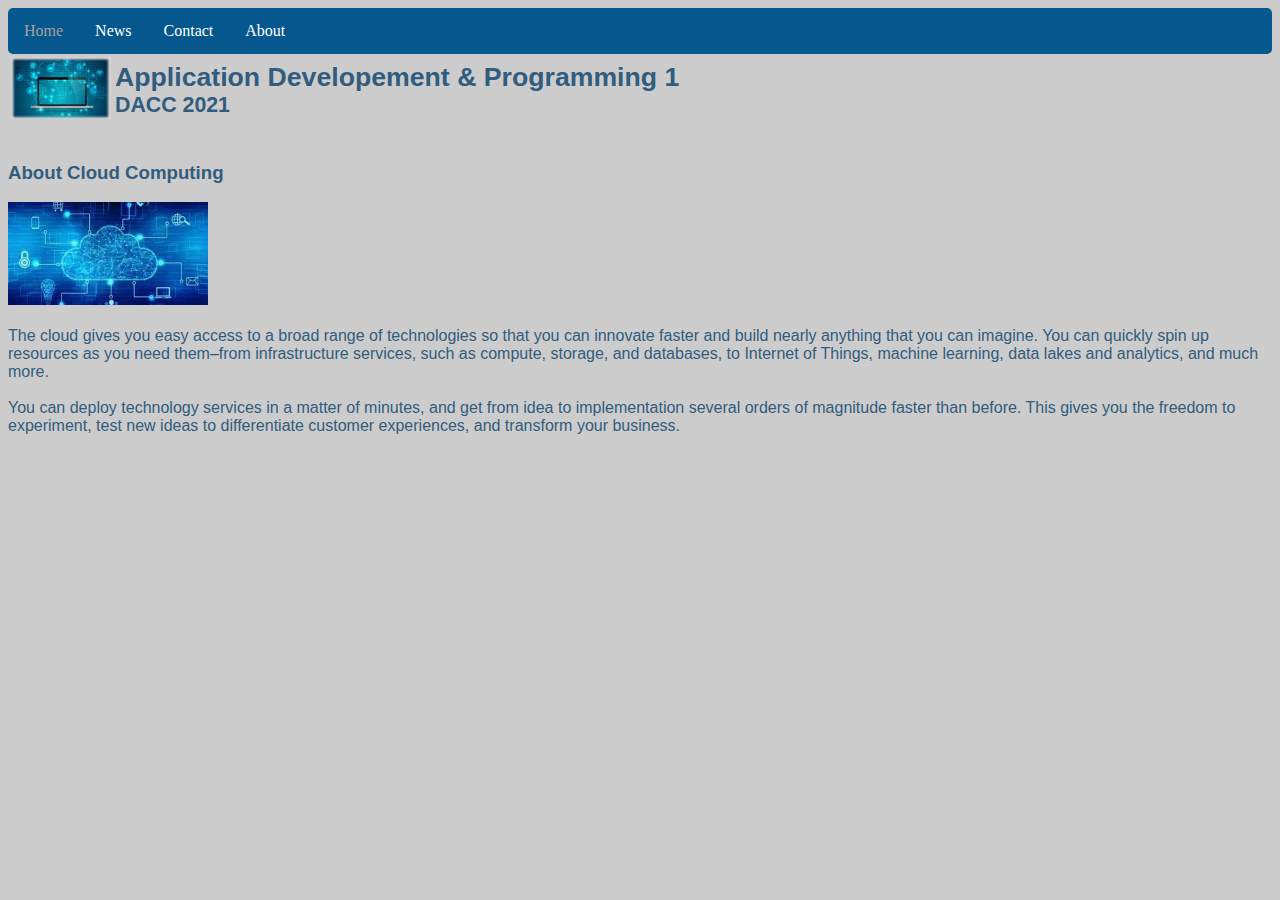
==== about.html @ cc44da23 "Site Update" ====
<!DOCTYPE html>
<html>
<head>
<style>
ul {
    border-radius: 5px;
  list-style-type: none;
  margin: 0;
  padding: 0;
  overflow: hidden;
  background-color: rgb(5, 87, 141);
}

li {
  float: left;
}

li a {
  display: block;
  color: white;
  text-align: center;
  padding: 14px 16px;
  text-decoration: none;
}
li a.active {
  display: block;
  color: rgb(168, 160, 160);
  text-align: center;
  padding: 14px 16px;
  text-decoration: none;
}
li a:hover {
  background-color: #111;
}
</style>
</head>
<body bgcolor="#cccccc">

<ul>
  <li><a class="active" href="#home">Home</a></li>
  <li><a href="#news">News</a></li>
  <li><a href="#contact">Contact</a></li>
  <li><a href="#about">About</a></li>
</ul>
<div>
    <table>
        <tr>
            <td><img src="images/banner.jpg" width="100"></td>
            <td>
                <span style="font-weight: bold;font-size: 20pt;color: #325c7e;font-family: 'Lucida Sans', 'Lucida Sans Regular', 'Lucida Grande', 'Lucida Sans Unicode', Geneva, Verdana, sans-serif;">Application Developement & Programming 1</span><br>
                <span style="font-weight: bold;font-size: 16pt;color: #325c7e;font-family: 'Lucida Sans', 'Lucida Sans Regular', 'Lucida Grande', 'Lucida Sans Unicode', Geneva, Verdana, sans-serif;">DACC 2021</span>
            </td>
        </tr>
    </table>
    <br><br>
    <span style="font-weight: bold; font-size: 14pt;color: #325c7e;font-family: 'Lucida Sans', 'Lucida Sans Regular', 'Lucida Grande', 'Lucida Sans Unicode', Geneva, Verdana, sans-serif;">
        About Cloud Computing
    </span>
    <br><br>
    <img src="images/cloud1.jpg" width="200">
    <br><br>
    <span style="font-size: 12pt;color: #325c7e;font-family: 'Lucida Sans', 'Lucida Sans Regular', 'Lucida Grande', 'Lucida Sans Unicode', Geneva, Verdana, sans-serif;">
        The cloud gives you easy access to a broad range of technologies so that you can innovate faster and build nearly anything that you can imagine. You can quickly spin up resources as you need them–from infrastructure services, such as compute, storage, and databases, to Internet of Things, machine learning, data lakes and analytics, and much more.
        <br><br>
        You can deploy technology services in a matter of minutes, and get from idea to implementation several orders of magnitude faster than before. This gives you the freedom to experiment, test new ideas to differentiate customer experiences, and transform your business.
    </span>
</div>
</body>
</html>
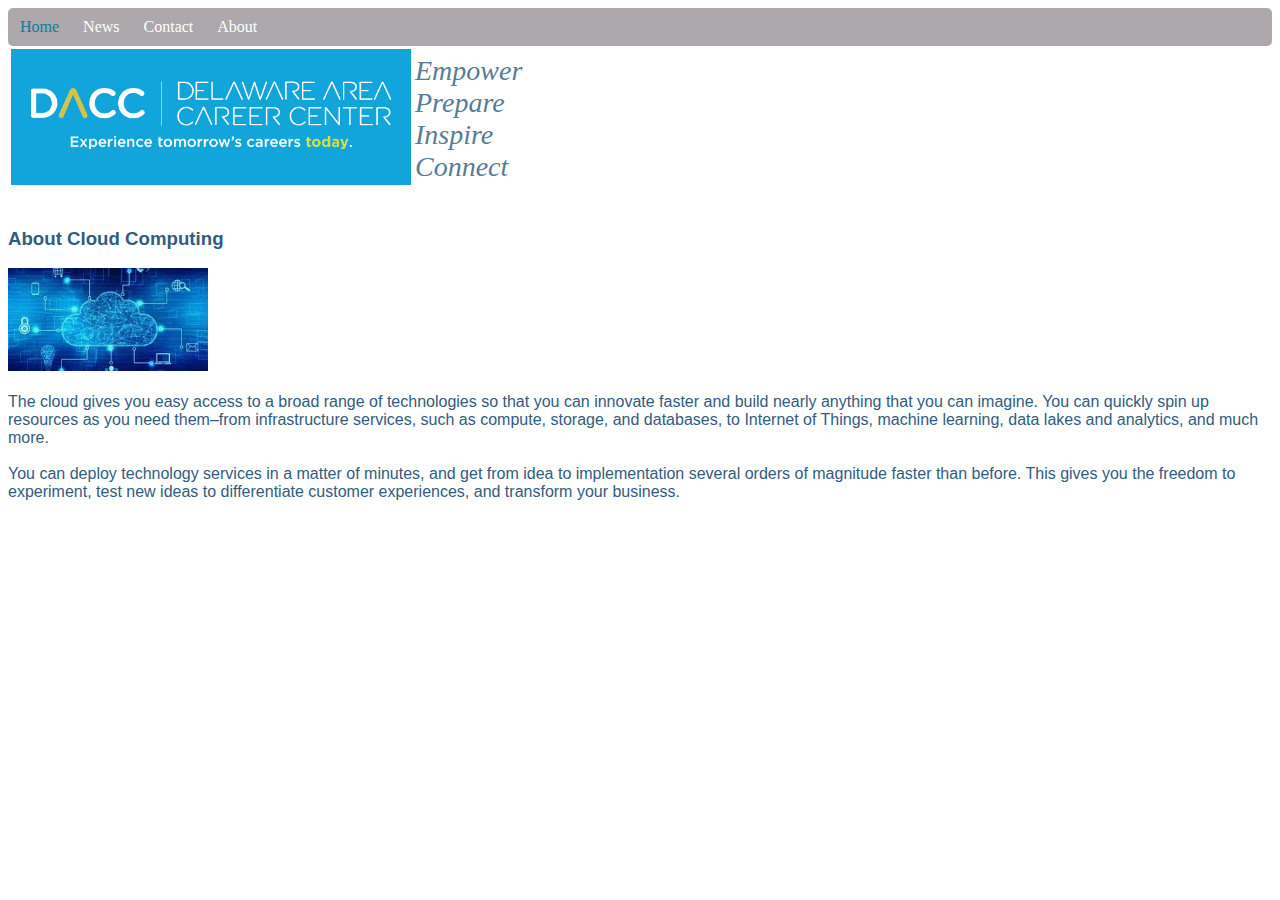
==== commit 39065432: "updates" ====
--- a/about.html
+++ b/about.html
@@ -4,37 +4,44 @@
 <style>
 ul {
     border-radius: 5px;
-  list-style-type: none;
-  margin: 0;
-  padding: 0;
-  overflow: hidden;
-  background-color: rgb(5, 87, 141);
+    list-style-type: none;
+    margin: 0;
+    padding: 0;
+    overflow: hidden;
+    background-color: #aca8ac;
 }
 
 li {
-  float: left;
+
+    float: left;
 }
 
 li a {
-  display: block;
-  color: white;
-  text-align: center;
-  padding: 14px 16px;
-  text-decoration: none;
+    display: block;
+    color: white;
+    text-align: center;
+    padding: 10px 12px;
+    text-decoration: none;
 }
 li a.active {
-  display: block;
-  color: rgb(168, 160, 160);
-  text-align: center;
-  padding: 14px 16px;
-  text-decoration: none;
+    display: block;
+    color: #097ea1;;
+    text-align: center;
+    padding: 10px 12px;
+    text-decoration: none;
 }
 li a:hover {
-  background-color: #111;
+  background-color: rgb(102, 99, 99);
+}
+span.title_text{
+  font-size: 28px;
+  color: #567d97;
+  font-family: ;
+  font-style: italic;
 }
 </style>
 </head>
-<body bgcolor="#cccccc">
+<body>
 
 <ul>
   <li><a class="active" href="#home">Home</a></li>
@@ -45,10 +52,11 @@
 <div>
     <table>
         <tr>
-            <td><img src="images/banner.jpg" width="100"></td>
+            <td><img src="images/dacc-logo1.png" width="400px"></td>
             <td>
-                <span style="font-weight: bold;font-size: 20pt;color: #325c7e;font-family: 'Lucida Sans', 'Lucida Sans Regular', 'Lucida Grande', 'Lucida Sans Unicode', Geneva, Verdana, sans-serif;">Application Developement & Programming 1</span><br>
-                <span style="font-weight: bold;font-size: 16pt;color: #325c7e;font-family: 'Lucida Sans', 'Lucida Sans Regular', 'Lucida Grande', 'Lucida Sans Unicode', Geneva, Verdana, sans-serif;">DACC 2021</span>
+                <span class="title_text">
+                  Empower<br>Prepare<br>Inspire<br>Connect
+                </span>
             </td>
         </tr>
     </table>
